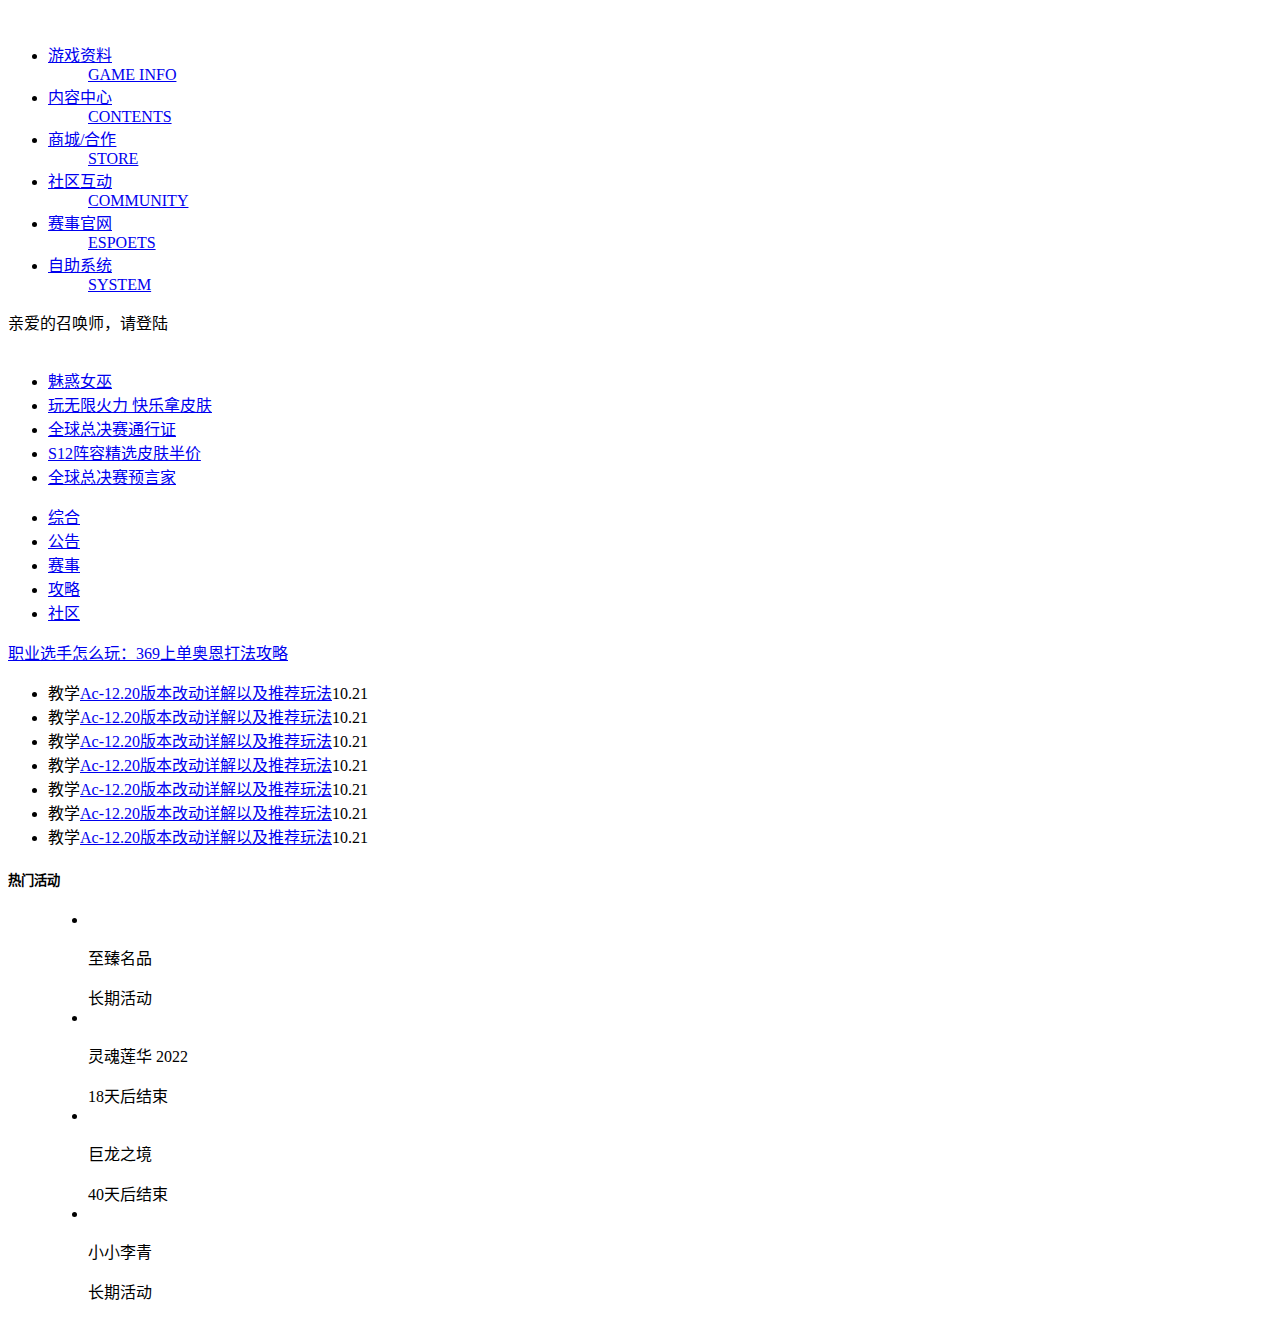
==== index/index.html @ ad6e16ae "测试的文件" ====
<!DOCTYPE html>
<html lang="zh-CN">
<head>
    <meta charset="UTF-8">
    <meta http-equiv="X-UA-Compatible" content="IE=edge">
    <meta name="viewport" content="width=device-width, initial-scale=1.0">
    <title>首页</title>
    <link rel="stylesheet" href="./index.css">
</head>
<body>
    <div class="headcontent">
        <div class="headbignav">
        <div class="headnav">
            <div class="logo">
                <img src="../img/logo-public.png" alt="">
            </div>
            <ul>
                <li><a href="javascript;">
                        <dl>
                            <dt>游戏资料
                            <dd>GAME INFO</dd>
                            </dt>
                        </dl>
                    </a></li>
                <li><a href="javascript;">
                        <dl>
                            <dt>内容中心
                            <dd>CONTENTS</dd>
                            </dt>
                        </dl>
                    </a></li>
                <li><a href="javascript;">
                        <dl>
                            <dt>商城/合作
                            <dd>STORE</dd>
                            </dt>
                        </dl>
                    </a></li>
                <li><a href="javascript;">
                        <dl>
                            <dt>社区互动
                            <dd>COMMUNITY</dd>
                            </dt>
                        </dl>
                    </a></li>
                <li><a href="../赛事/saishi.html">
                        <dl>
                            <dt>赛事官网
                            <dd>ESPOETS</dd>
                            </dt>
                        </dl>
                    </a></li>
                <li><a href="javascript;">
                        <dl>
                            <dt>自助系统
                            <dd>SYSTEM</dd>
                            </dt>
                        </dl>
                    </a></li>
            </ul>
            <div class="login">亲爱的召唤师，请登陆</div>
        </div>            
        </div>

    </div>
    <div class="main">
        <div class="choose">
            <div class="left">
                <div class="movepic">
                    <img src="../img/movepic.jpeg" alt="">
                </div>
                <div class="picnav">
                    <ul>
                        <li><a href="#">魅惑女巫</a></li>
                        <li><a href="#">玩无限火力 快乐拿皮肤</a></li>
                        <li><a href="#">全球总决赛通行证</a></li>
                        <li><a href="#">S12阵容精选皮肤半价</a></li>
                        <li><a href="#">全球总决赛预言家</a></li>
                    </ul>
                </div>
            </div>
            <div class="center">
                <ul class="topnav">
                    <li><a href="javascript;">综合</a></li>
                    <li><a href="javascript;">公告</a></li>
                    <li><a href="javascript;">赛事</a></li>
                    <li><a href="javascript;">攻略</a></li>
                    <li><a href="javascript;">社区</a></li>
                </ul>
                <a href="#">职业选手怎么玩：369上单奥恩打法攻略</a>
                <ul class="note">
                    <li><span>教学</span><a href="javascript">Ac-12.20版本改动详解以及推荐玩法</a><span class="time">10.21</span></li>
                    <li><span>教学</span><a href="javascript">Ac-12.20版本改动详解以及推荐玩法</a><span class="time">10.21</span></li>
                    <li><span>教学</span><a href="javascript">Ac-12.20版本改动详解以及推荐玩法</a><span class="time">10.21</span></li>
                    <li><span>教学</span><a href="javascript">Ac-12.20版本改动详解以及推荐玩法</a><span class="time">10.21</span></li>
                    <li><span>教学</span><a href="javascript">Ac-12.20版本改动详解以及推荐玩法</a><span class="time">10.21</span></li>
                    <li><span>教学</span><a href="javascript">Ac-12.20版本改动详解以及推荐玩法</a><span class="time">10.21</span></li>
                    <li><span>教学</span><a href="javascript">Ac-12.20版本改动详解以及推荐玩法</a><span class="time">10.21</span></li>
                </ul>
            </div>
        </div>
        <h5><span>热门活动</span></h5>
        <div class="active">
            <ul style="margin-left: 40px;">
                <li style="margin-right: 30px;">
                    <div class="top">
                        <img src="../img/active1.jpg" alt="">
                    </div>
                    <div class="liter">
                        <p>至臻名品</p>
                        <span>长期活动</span>
                    </div>
                </li>
                <li style="margin-right: 30px;">
                    <div class="top">
                        <img src="../img/active2.jpg" alt="">
                    </div>
                    <div class="liter">
                        <p>灵魂莲华 2022</p>
                        <span>18天后结束</span>
                    </div>
                </li>
                <li style="margin-right: 30px;">
                    <div class="top">
                        <img src="../img/active3.jpg" alt="">
                    </div>
                    <div class="liter">
                        <p>巨龙之境</p>
                        <span>40天后结束</span>
                    </div>
                </li>
                <li >
                    <div class="top">
                        <img src="../img/active4.jpg" alt="">
                    </div>
                    <div class="liter">
                        <p>小小李青</p>
                        <span>长期活动</span>
                    </div>
                </li>
            </ul>
        </div>
    </div>
</body>
</html>
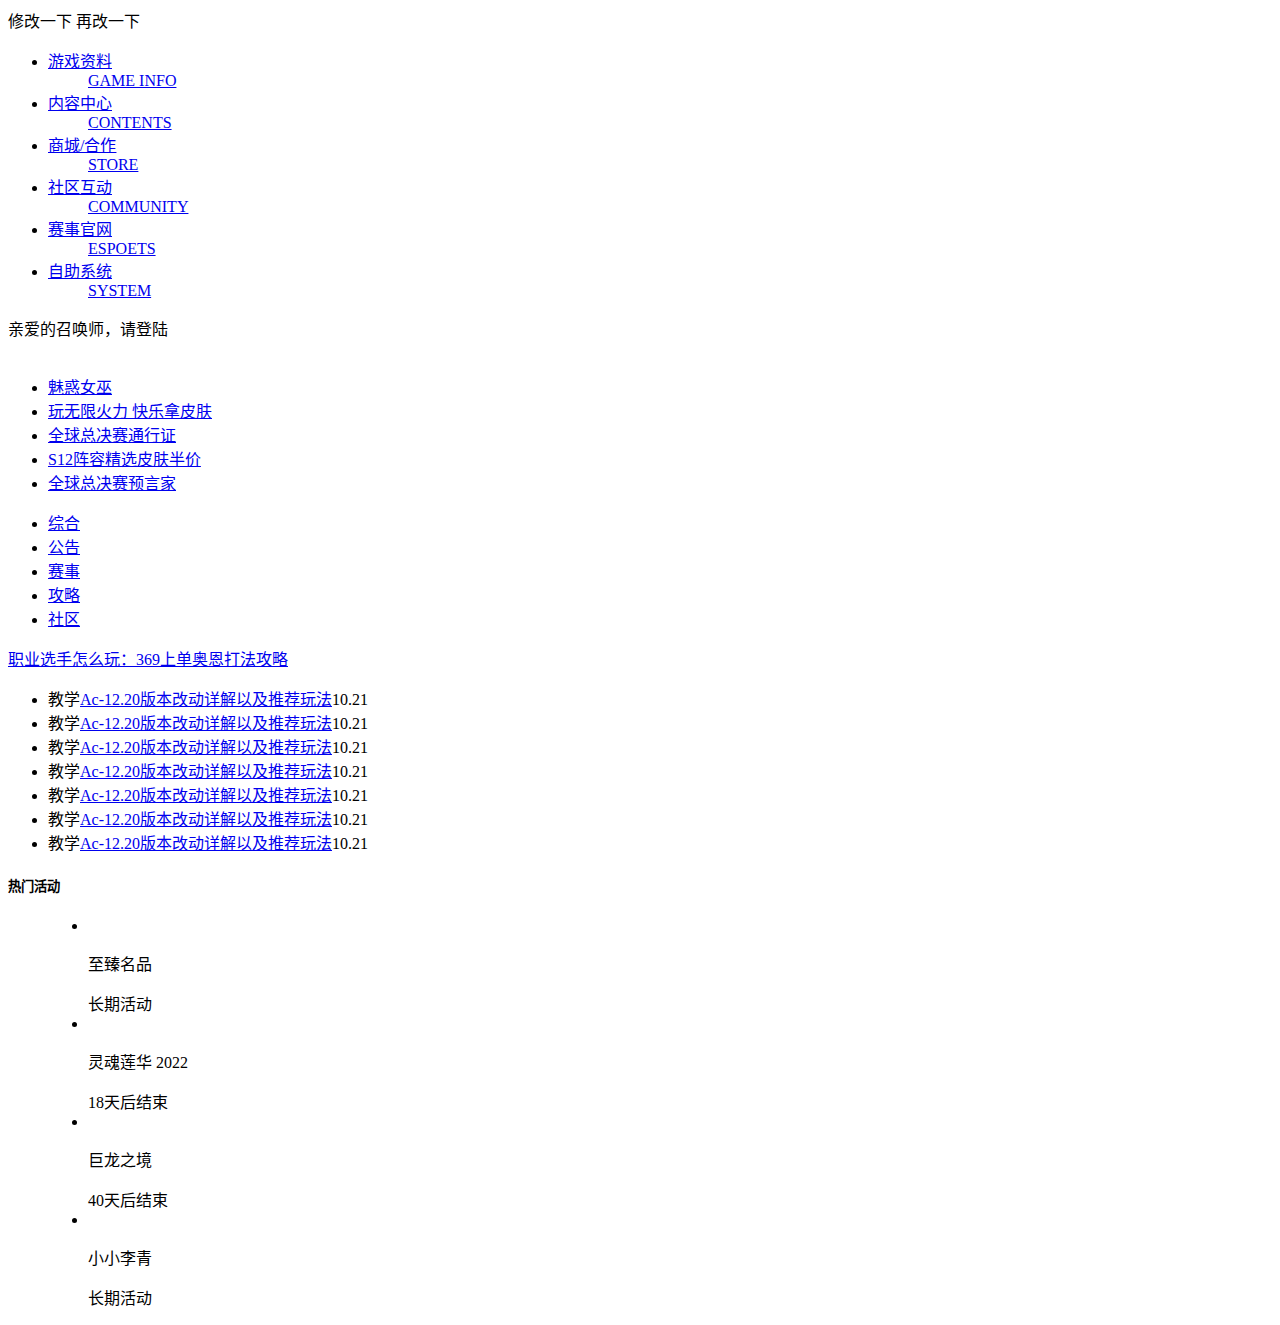
==== commit b87c1cf8: "提交" ====
--- a/index/index.html
+++ b/index/index.html
@@ -12,6 +12,8 @@
         <div class="headbignav">
         <div class="headnav">
             <div class="logo">
+                修改一下
+                再改一下
                 <img src="../img/logo-public.png" alt="">
             </div>
             <ul>
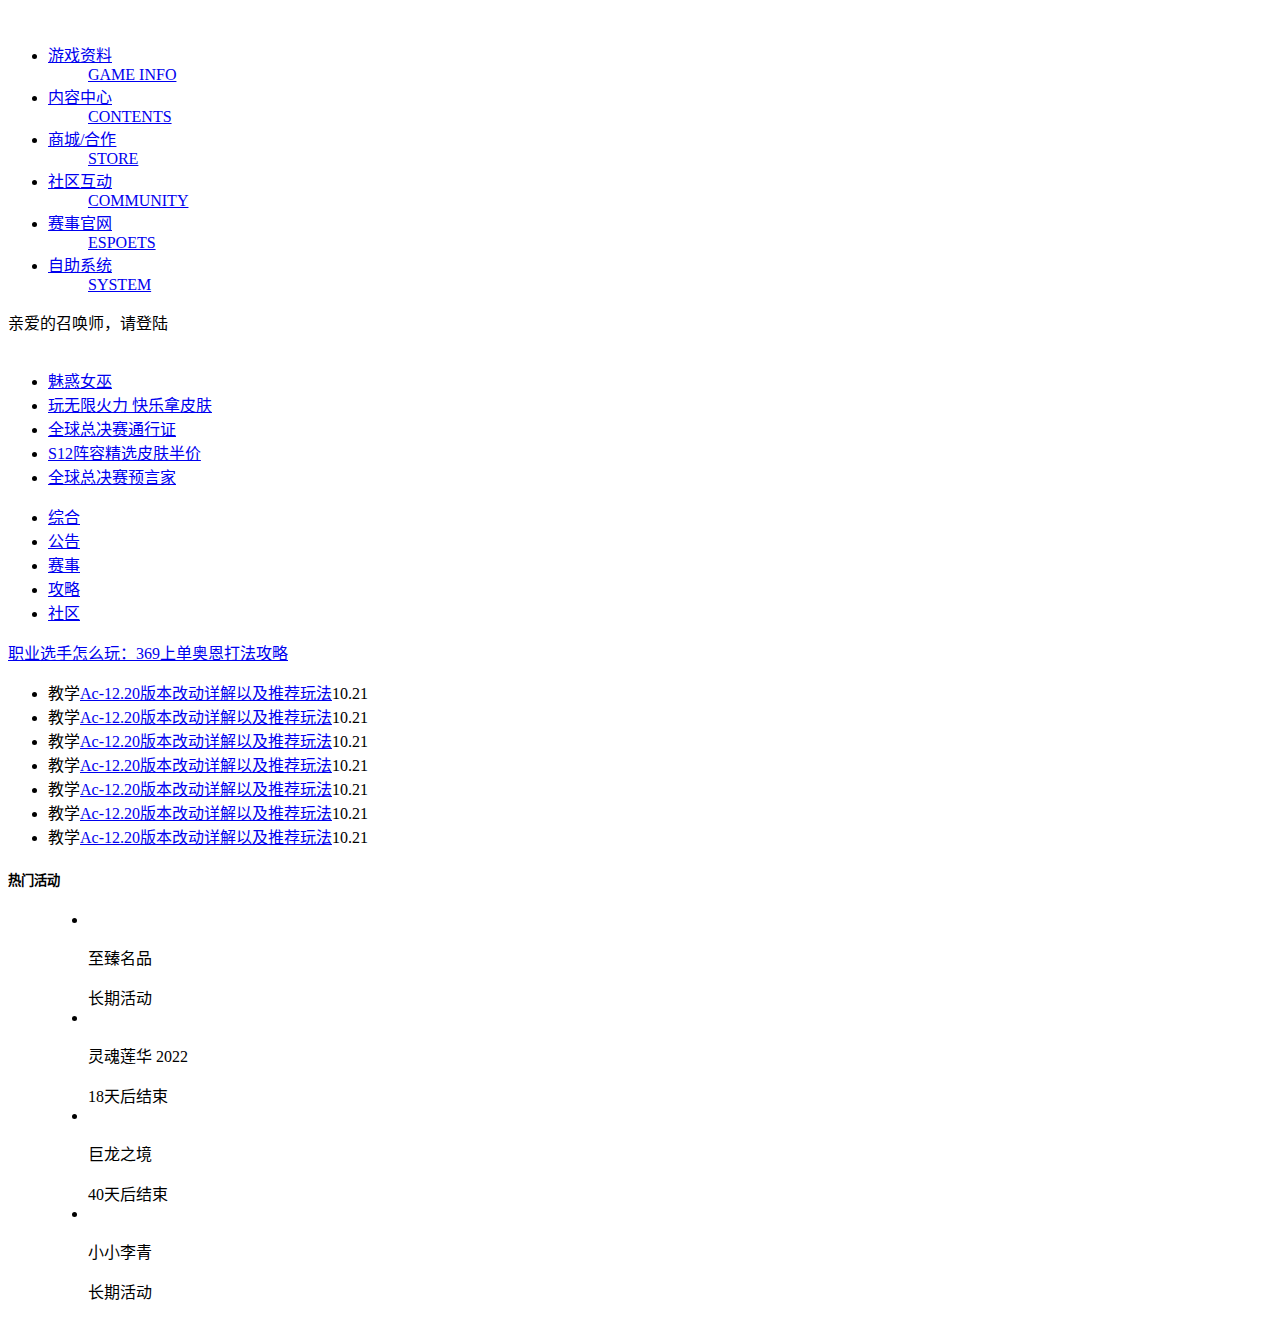
==== commit 81c228ce: "tijiao" ====
--- a/index/index.html
+++ b/index/index.html
@@ -12,8 +12,6 @@
         <div class="headbignav">
         <div class="headnav">
             <div class="logo">
-                修改一下
-                再改一下
                 <img src="../img/logo-public.png" alt="">
             </div>
             <ul>
